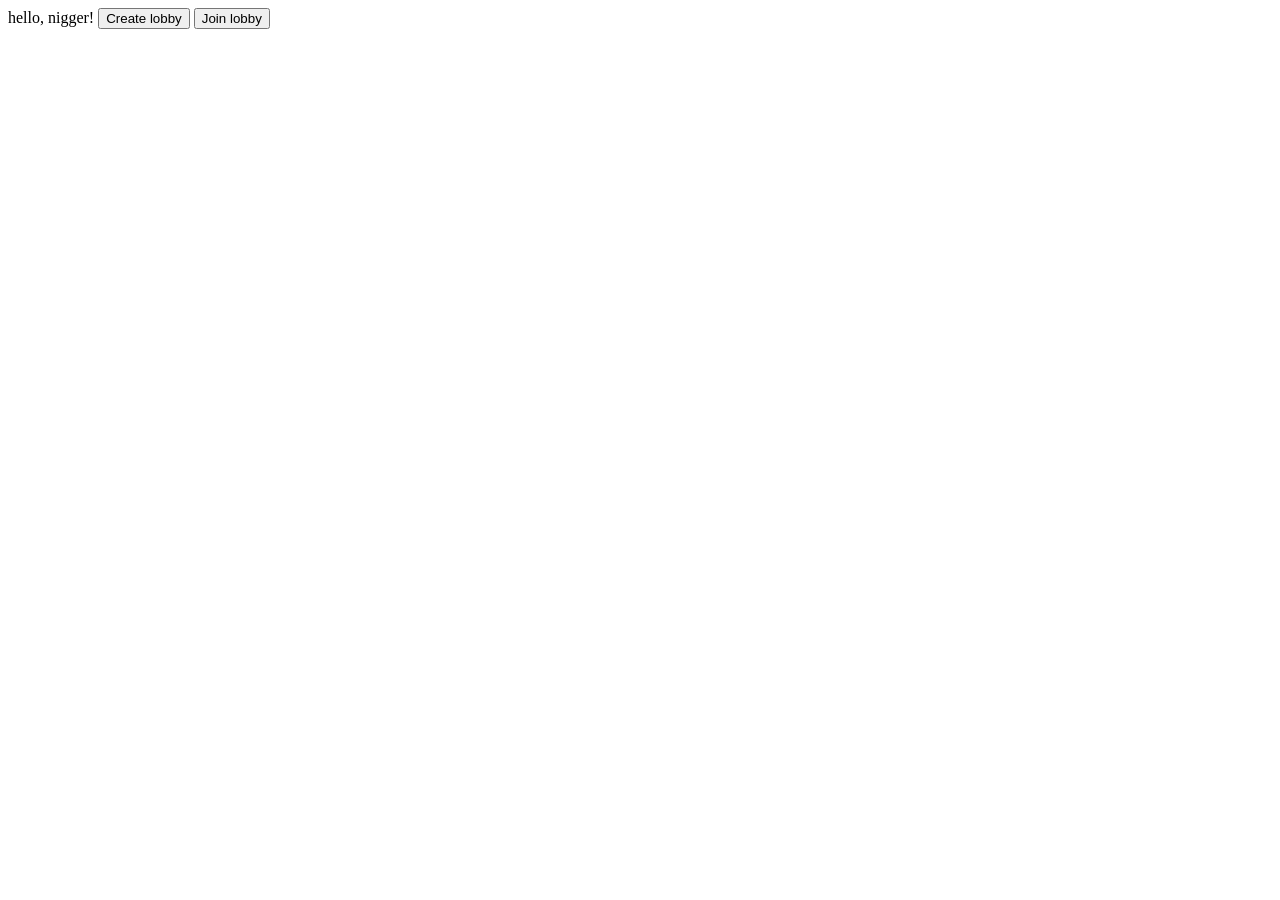
==== src/templates/lobby.html @ 9f2d077e "initial commit" ====
<html>
<head>
    <title>Item Details</title>
</head>
<body>
    hello, nigger!
<button type="button", onclick="create_lobby()">Create lobby</button>
<button type="button", onclick="create_lobby()">Join lobby</button>

<script>
    async function create_lobby() {
        const result = await fetch("http://127.0.0.1:8000/hostess/create_lobby", {
            method: "POST"
        });
        const msg = await result.json();
        console.log(msg);
    }
</script>
</body>
</html>
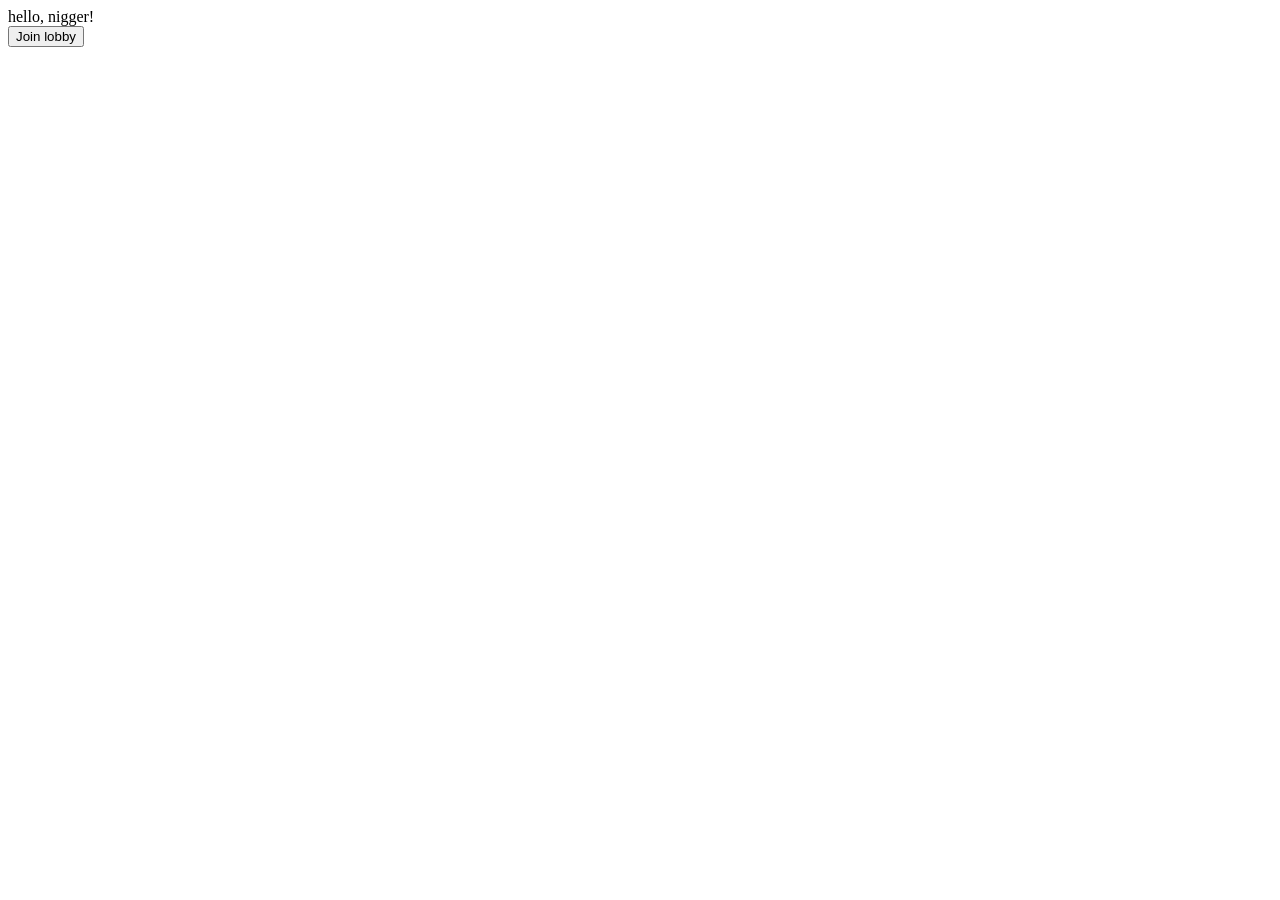
==== commit 80021b30: "Added postgre database" ====
--- a/src/templates/lobby.html
+++ b/src/templates/lobby.html
@@ -4,17 +4,10 @@
 </head>
 <body>
     hello, nigger!
-<button type="button", onclick="create_lobby()">Create lobby</button>
-<button type="button", onclick="create_lobby()">Join lobby</button>
 
-<script>
-    async function create_lobby() {
-        const result = await fetch("http://127.0.0.1:8000/hostess/create_lobby", {
-            method: "POST"
-        });
-        const msg = await result.json();
-        console.log(msg);
-    }
-</script>
+    <div id="content"></div>
+
+    <button type="button" onclick="window.location.href='/player'">Join lobby</button>
+
 </body>
 </html>
